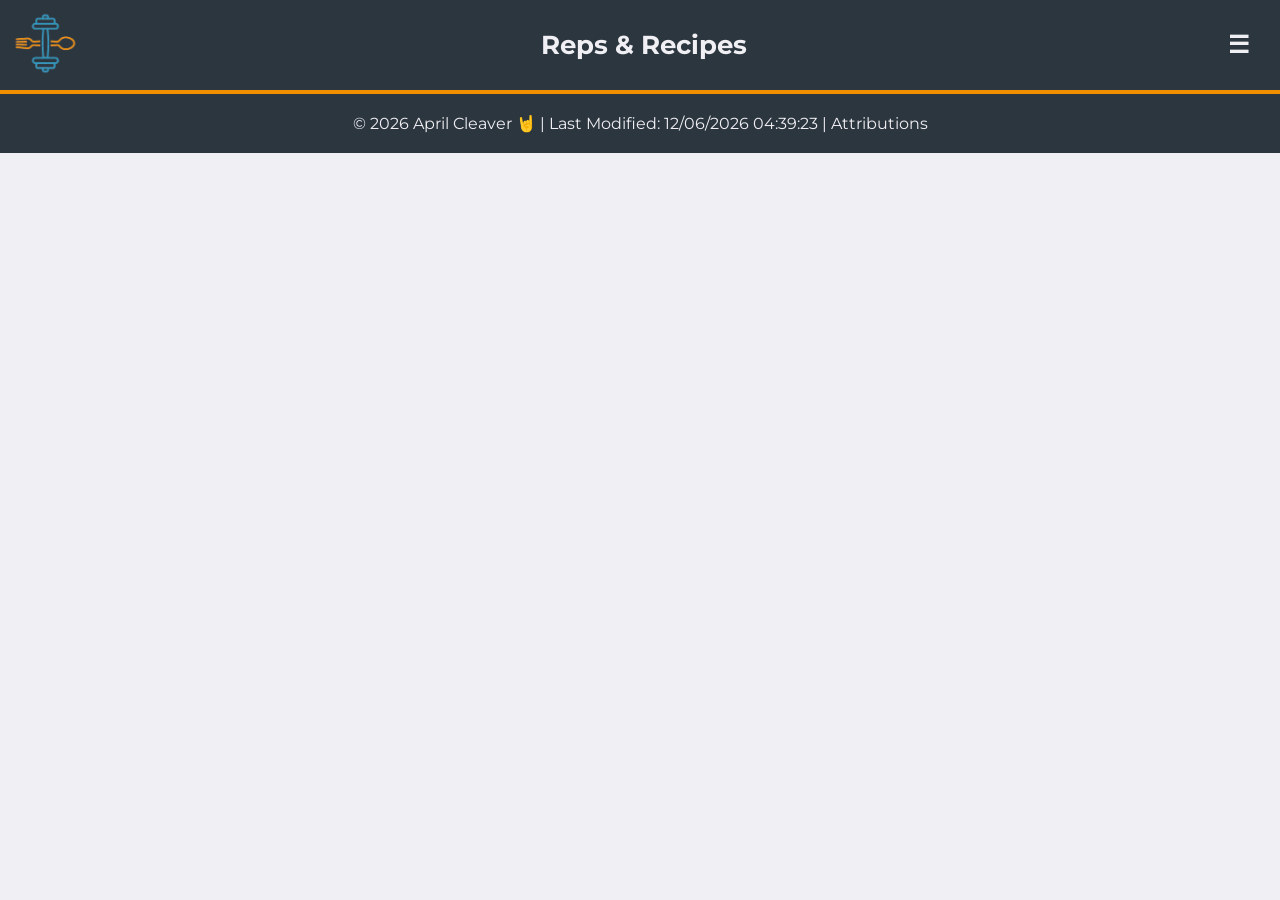
==== index.html @ 8d268dab "W5 D1 Progress" ====
<!DOCTYPE html>
<html lang="en">
<head>
    <meta charset="UTF-8">
    <meta name="viewport" content="width=device-width, initial-scale=1.0">
    <title>Reps & Recipes</title>
    <meta name="description" content="Reps & Recipes is a web app that helps you plan meals and workouts. Final project for WDD 330 at BYU-Idaho.">
    <meta name="author" content="April Cleaver">
    <link rel="icon" href="favicon.ico">
    <link rel="stylesheet" href="styles/small.css">
    <link rel="stylesheet" href="styles/large.css">
    <script src="scripts/main.js" type="module"></script>
    <link rel="preconnect" href="https://fonts.googleapis.com">
    <link rel="preconnect" href="https://fonts.gstatic.com" crossorigin>
    <link href="https://fonts.googleapis.com/css2?family=Montserrat:wght@400;600&display=swap" rel="stylesheet">
</head>
<body>
    <header id="main-header"></header>
    
    <main>
        
    </main>
    <footer id="main-footer"></footer>
</body>
</html>
---- styles/small.css ----
/* Color Scheme */
:root {
    --primary-color: #2c363f;
    --secondary-color: #2f97c1;
    --accent-color: #F18f01;
    --accent2-color: #F0eff4;
}

/* Universal styles */
* {
    box-sizing: border-box;
    margin: 0;
}

body {
    font-family: 'Montserrat', Arial, sans-serif;
    color: var(--primary-color);
    background-color: var(--accent2-color);
}

/* Header styles */
header {
    font-size: .8rem;
    padding: 10px;
    display: flex;
    align-items: center;
    justify-content: space-between;
    background-color: var(--primary-color);
    border-bottom: solid 4px var(--accent-color);
    color: var(--accent2-color);
    & img {
            width: 70px;
            height: 100%;
        }
    & a {
        text-decoration: none;
        color: var(--accent2-color);
    }

}

/* Hamburger navigation */
.hamburger {
    background: none;
    border: none;
    cursor: pointer;
}

.hamburger::before {
    content: "\2630";
    font-size: 1.5rem;
    font-weight: 600;
    color: var(--accent2-color);
}

.hamburger.show::before {
    content: "X";
    font-weight: 600;
    font-size: 2rem;
    color: var(--accent2-color);
}

/* Navigation */
.navigation {
    display: none;
}

.navigation.show {
    display: block;
    margin: auto;
}

.navigation
/* End header styles */

/* Search box styles */
#search-box {
    display: grid;
    place-items: center;
    padding: 20px;
}

.search {
    display: grid;
    grid-gap: .3rem;
    grid-template-columns: 30px 1fr 20px 1fr;
    place-items: center;
    
    border: solid 2px var(--secondary-color);
    
    & input[type="search"] {
        margin: 5px;
        width: 150px;
        font-family: "Montserrat", Arial, sans-serif;
        padding: 5px;
    }

}
.random {
    text-align: center;
    display: flex;
    align-items: center;
}

.icon {
    width: 100%;
    margin: 10px;
}

button {
    background-color: var(--primary-color);
    color: var(--accent2-color);
    border: none;
    padding: 10px;
    margin: 10px;
    font-family: "Montserrat", Arial, sans-serif;
}

/* Footer styles */
footer {
    background-color: var(--primary-color);
    color: var(--accent2-color);
    padding: 20px;
    text-align: center;
    & a {
        text-decoration: none;
        color: var(--accent2-color);
    }
    & a:hover {
        color: #ebd2ac;
    }
}
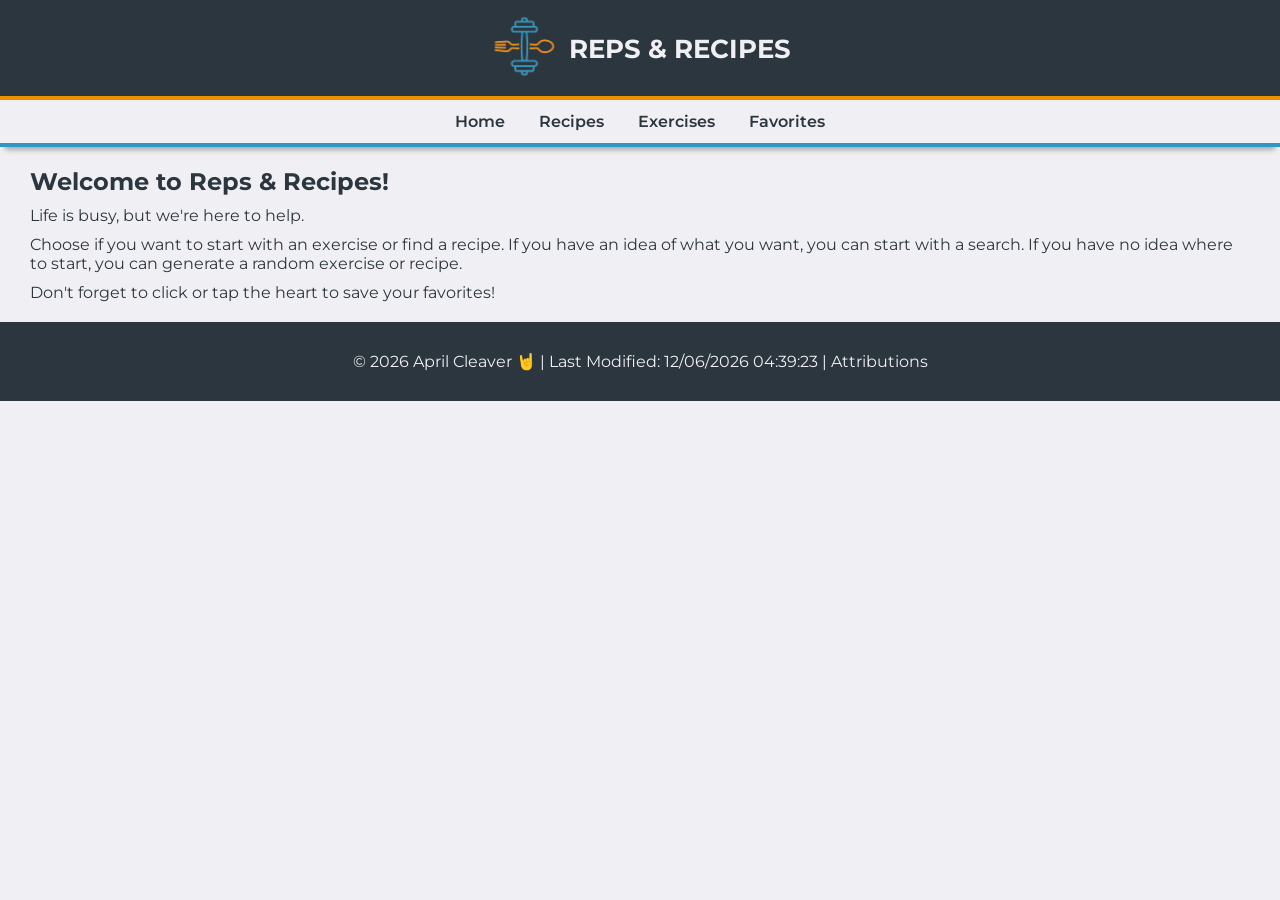
==== commit 100c4260: "W5 day2 progress" ====
--- a/index.html
+++ b/index.html
@@ -18,6 +18,10 @@
     <header id="main-header"></header>
     
     <main>
+        <h2>Welcome to Reps & Recipes!</h2>
+        <p>Life is busy, but we're here to help.</p> 
+        <p>Choose if you want to start with an exercise or find a recipe. If you have an idea of what you want, you can start with a search. If you have no idea where to start, you can generate a random exercise or recipe.</p> 
+        <p>Don't forget to click or tap the heart to save your favorites!</p>
         
     </main>
     <footer id="main-footer"></footer>
--- a/styles/small.css
+++ b/styles/small.css
@@ -18,9 +18,15 @@
     background-color: var(--accent2-color);
 }
 
+h2, h3, p {
+    padding: 0 10px;
+    margin: 10px;
+}
+
 /* Header styles */
 header {
     font-size: .8rem;
+    height: 100px;
     padding: 10px;
     display: flex;
     align-items: center;
@@ -28,6 +34,7 @@
     background-color: var(--primary-color);
     border-bottom: solid 4px var(--accent-color);
     color: var(--accent2-color);
+    text-transform:uppercase;
     & img {
             width: 70px;
             height: 100%;
@@ -40,6 +47,25 @@
 }
 
 /* Hamburger navigation */
+@keyframes slideDown {
+    from {
+        height: 0px;
+    }
+
+    to {
+        height: 100px;
+    }
+}
+
+@keyframes slideUp {
+    from {
+        height: 100px;
+    }
+    to {
+        height: 0px;
+    }
+}
+
 .hamburger {
     background: none;
     border: none;
@@ -56,22 +82,53 @@
 .hamburger.show::before {
     content: "X";
     font-weight: 600;
-    font-size: 2rem;
+    font-size: 1.9rem;
     color: var(--accent2-color);
 }
 
 /* Navigation */
 .navigation {
     display: none;
+    margin: auto;
+    font-weight: 600;
+    text-align: center;
+    animation: slideDown .3s ease-in-out;
+    padding: 10px;
+    border-bottom: 4px solid var(--secondary-color);
+    box-shadow: 0px 8px 5px -5px rgba(0, 0, 0, 0.3);
+
+    & a {
+        text-decoration: none;
+        color: var(--primary-color);
+    }
+
+    & a:hover {
+        color: #8b580b;
+    }
+
+    & li {
+        list-style: none;
+        padding: 2px;
+    }
+
+    & ul {
+        padding: 0;
+    }
+}
+
+.active {
+    background-color:#ebd2ac;
 }
 
 .navigation.show {
     display: block;
-    margin: auto;
 }
+/* End header styles */
 
-.navigation
-/* End header styles */
+/* Main styles */
+main {
+    padding: 10px;
+}
 
 /* Search box styles */
 #search-box {
@@ -83,10 +140,8 @@
 .search {
     display: grid;
     grid-gap: .3rem;
-    grid-template-columns: 30px 1fr 20px 1fr;
+    grid-template-columns: 30px 1fr 20px;
     place-items: center;
-    
-    border: solid 2px var(--secondary-color);
     
     & input[type="search"] {
         margin: 5px;
@@ -98,8 +153,8 @@
 }
 .random {
     text-align: center;
-    display: flex;
-    align-items: center;
+    grid-column: 2/3;
+    
 }
 
 .icon {
@@ -111,9 +166,18 @@
     background-color: var(--primary-color);
     color: var(--accent2-color);
     border: none;
-    padding: 10px;
+    padding: 15px;
     margin: 10px;
+    font-weight: 600;
+    border-radius: 10px;
     font-family: "Montserrat", Arial, sans-serif;
+
+    transition: background-color .3s ease;
+}
+
+button:hover {
+    background-color:#abd4e6;
+    color: var(--primary-color);
 }
 
 /* Footer styles */
--- a/styles/large.css
+++ b/styles/large.css
@@ -0,0 +1,37 @@
+@media only screen and (min-width: 600px) {
+    header {
+        justify-content: center;
+        & img {
+            margin-right: 10px;
+        }
+
+    }
+    
+    .hamburger {
+        display: none;
+    }
+
+    .navigation {
+        display: block;
+        animation: none;
+    }
+
+    .navigation ul {
+        display: flex;
+        justify-content: center;
+        & li a {
+            padding: 15px;
+        }
+    }
+
+    .search {
+        grid-template-columns: 30px 1fr 1fr;
+    }
+
+    .random {
+        display: flex;
+        align-items: center;
+        grid-column: 3/4;
+    }
+}
+
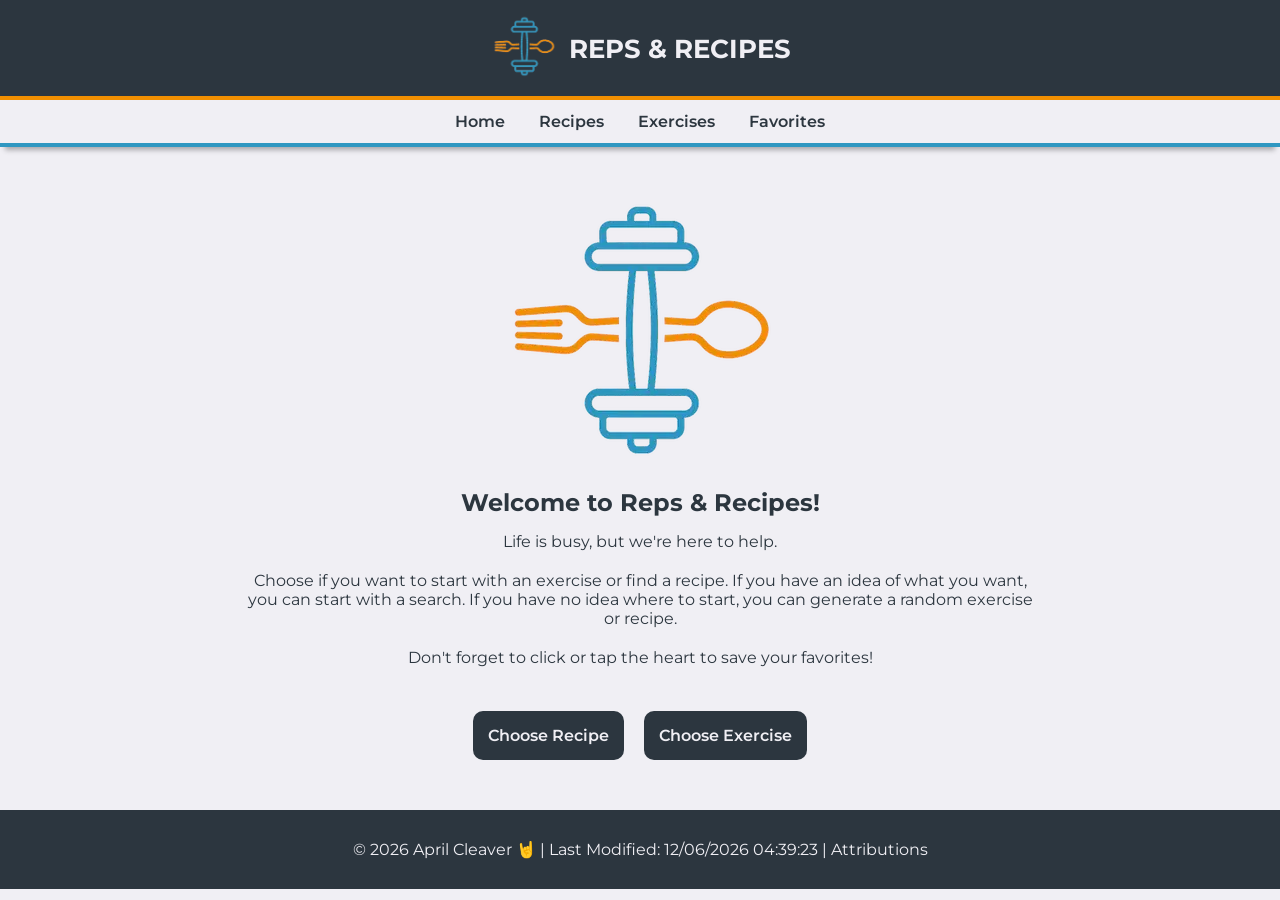
==== commit 5878e931: "W5 D4 progress" ====
--- a/index.html
+++ b/index.html
@@ -18,11 +18,20 @@
     <header id="main-header"></header>
     
     <main>
-        <h2>Welcome to Reps & Recipes!</h2>
-        <p>Life is busy, but we're here to help.</p> 
-        <p>Choose if you want to start with an exercise or find a recipe. If you have an idea of what you want, you can start with a search. If you have no idea where to start, you can generate a random exercise or recipe.</p> 
-        <p>Don't forget to click or tap the heart to save your favorites!</p>
-        
+        <section class="welcome">
+            <img src="images/logo.webp" alt="Reps & Recipes Logo">
+            <h2>Welcome to Reps & Recipes!</h2>
+            <p>Life is busy, but we're here to help.</p>
+            <p>Choose if you want to start with an exercise or find a recipe. If you have an idea of what you want, you can start
+                with a search. If you have no idea where to start, you can generate a random exercise or recipe.</p>
+            <p>Don't forget to click or tap the heart to save your favorites!</p>
+            <br>
+            <div class="button-box">
+                <a href="recipes.html" class="button">Choose Recipe</a>
+                <a href="exercises.html" class="button">Choose Exercise</a>
+            </div>
+        </section>
+    
     </main>
     <footer id="main-footer"></footer>
 </body>
--- a/styles/small.css
+++ b/styles/small.css
@@ -57,19 +57,22 @@
     }
 }
 
-@keyframes slideUp {
+/* @keyframes slideUp {
     from {
         height: 100px;
     }
     to {
         height: 0px;
     }
-}
+} */
 
 .hamburger {
     background: none;
     border: none;
     cursor: pointer;
+}
+.hamburger:hover {
+    background-color: var(--primary-color);
 }
 
 .hamburger::before {
@@ -92,7 +95,7 @@
     margin: auto;
     font-weight: 600;
     text-align: center;
-    animation: slideDown .3s ease-in-out;
+    animation: slideDown .3s ease-out;
     padding: 10px;
     border-bottom: 4px solid var(--secondary-color);
     box-shadow: 0px 8px 5px -5px rgba(0, 0, 0, 0.3);
@@ -128,6 +131,8 @@
 /* Main styles */
 main {
     padding: 10px;
+    max-width: 900px;
+    margin: auto;
 }
 
 /* Search box styles */
@@ -135,6 +140,9 @@
     display: grid;
     place-items: center;
     padding: 20px;
+    & p {
+        text-align: center;
+    }
 }
 
 .search {
@@ -162,7 +170,11 @@
     margin: 10px;
 }
 
-button {
+.search-icon {
+    cursor: pointer;
+}
+
+button, .button {
     background-color: var(--primary-color);
     color: var(--accent2-color);
     border: none;
@@ -171,13 +183,102 @@
     font-weight: 600;
     border-radius: 10px;
     font-family: "Montserrat", Arial, sans-serif;
+    cursor: pointer;
 
     transition: background-color .3s ease;
 }
 
-button:hover {
+button:hover, .button:hover {
     background-color:#abd4e6;
     color: var(--primary-color);
+}
+
+/* Meal card styles */
+#meal-cards {
+    display: grid;
+    grid-template-columns: repeat(auto-fit, minmax(300px, 1fr));
+    grid-gap: 1rem;
+    place-items: center;
+}
+
+.card {
+    margin: 10px;
+    box-shadow: 0px 2px 5px#2c363f88;
+    width: 300px;
+    border-radius: 10px;
+    cursor: pointer;
+    background-color: var(--primary-color);
+    color: var(--accent2-color);
+    & h2 {
+        text-transform: capitalize;
+    }
+    
+}
+
+.img-container {
+    width: 300px;
+    height: 300px;
+    overflow: hidden;
+    border-radius: 10px 10px 0 0;
+    & img {
+        width: 100%;
+        height: 100%;
+        object-fit:cover;
+        transition: transform 0.3s ease;
+    }
+}
+
+.img-container:hover img {
+    transform: scale(1.10);
+}
+
+::backdrop {
+    background-color:#2c363f7a;
+}
+
+#meal-details {
+    width: 85%;
+    margin: auto;
+    border: none;
+    border-radius: 10px;
+    background-color: var(--accent2-color);
+    color: var(--primary-color);
+    & img {
+        width: 100%;
+    }
+}
+/* Index page styles */
+.welcome {
+    text-align: center;
+    margin: 30px;
+    & p {
+        padding: 5px;
+    }
+    & img {
+        max-width: 100%;
+    }
+}
+.button {
+    text-decoration: none;
+    justify-content: center;
+}
+
+.button-box {
+    display: flex;
+    flex-wrap: wrap;
+    justify-content:center;
+}
+/* Attribution page styles */
+.att {
+    font-weight: 600;
+    & li a {
+        list-style:disc;
+    }
+}
+
+/* Favorites page styles */
+.no-favs {
+    text-align: center;
 }
 
 /* Footer styles */
--- a/styles/large.css
+++ b/styles/large.css
@@ -33,5 +33,16 @@
         align-items: center;
         grid-column: 3/4;
     }
+
+    #meal-details {
+        width: 85%;
+        margin: auto;
+        border: none;
+        border-radius: 10px;
+
+        & img {
+            width: 50%;
+        }
+    }
 }
 
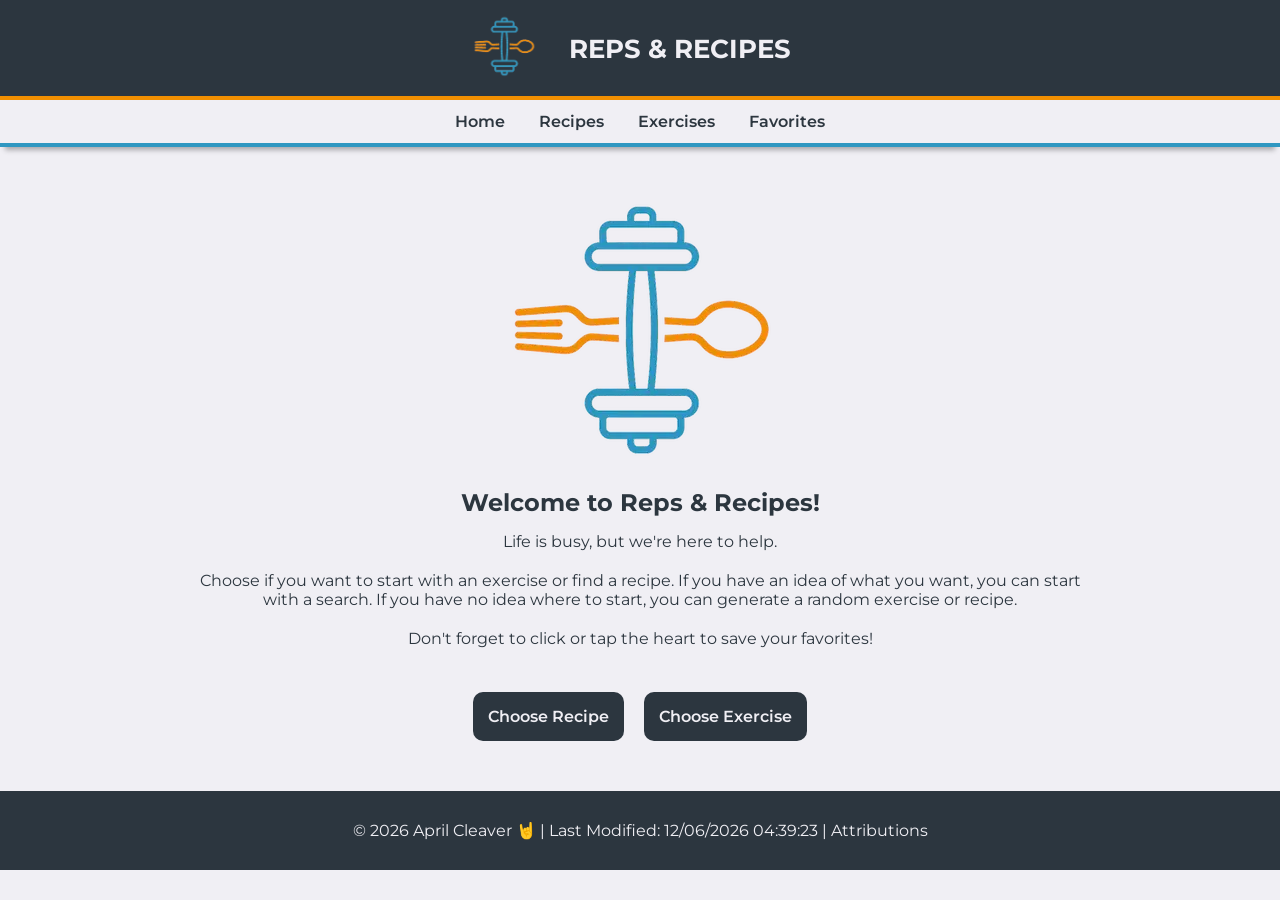
==== commit dc9183de: "W6 D3 Progress" ====
--- a/index.html
+++ b/index.html
@@ -20,7 +20,7 @@
     <main>
         <section class="welcome">
             <img src="images/logo.webp" alt="Reps & Recipes Logo">
-            <h2>Welcome to Reps & Recipes!</h2>
+            <h1>Welcome to Reps & Recipes!</h1>
             <p>Life is busy, but we're here to help.</p>
             <p>Choose if you want to start with an exercise or find a recipe. If you have an idea of what you want, you can start
                 with a search. If you have no idea where to start, you can generate a random exercise or recipe.</p>
--- a/styles/small.css
+++ b/styles/small.css
@@ -18,7 +18,11 @@
     background-color: var(--accent2-color);
 }
 
-h2, h3, p {
+h1 {
+    text-align: center;
+}
+
+h1, h2, h3, p {
     padding: 0 10px;
     margin: 10px;
 }
@@ -131,7 +135,7 @@
 /* Main styles */
 main {
     padding: 10px;
-    max-width: 900px;
+    max-width: 1000px;
     margin: auto;
 }
 
@@ -139,7 +143,7 @@
 #search-box {
     display: grid;
     place-items: center;
-    padding: 20px;
+    padding:20px 20px 0 20px;
     & p {
         text-align: center;
     }
@@ -188,23 +192,30 @@
     transition: background-color .3s ease;
 }
 
-button:hover, .button:hover {
+button:hover, .button:hover, #remove-button:hover {
     background-color:#abd4e6;
     color: var(--primary-color);
 }
 
-/* Meal card styles */
-#meal-cards {
+/* Card styles */
+#meal-cards, #exercise-cards, #fav-cards {
     display: grid;
-    grid-template-columns: repeat(auto-fit, minmax(300px, 1fr));
+    grid-template-columns: repeat(auto-fit, minmax(250px, 1fr));
     grid-gap: 1rem;
     place-items: center;
+}
+
+#fav-cards .card {
+    cursor: default;
+    & .img-container {
+        cursor: pointer;
+    }
 }
 
 .card {
     margin: 10px;
     box-shadow: 0px 2px 5px#2c363f88;
-    width: 300px;
+    width: 250px;
     border-radius: 10px;
     cursor: pointer;
     background-color: var(--primary-color);
@@ -212,12 +223,17 @@
     & h2 {
         text-transform: capitalize;
     }
-    
+}
+
+.placeholder-img {
+    width: 60%;
+    display: block;
+    margin: auto;
 }
 
 .img-container {
-    width: 300px;
-    height: 300px;
+    width: 250px;
+    height: 250px;
     overflow: hidden;
     border-radius: 10px 10px 0 0;
     & img {
@@ -232,11 +248,19 @@
     transform: scale(1.10);
 }
 
+#remove-button {
+    background-color: none;
+    color: var(--accent2-color);
+}
+
+
+/* Dialog box styles */
+
 ::backdrop {
     background-color:#2c363f7a;
 }
 
-#meal-details {
+#meal-details, #exercise-details {
     width: 85%;
     margin: auto;
     border: none;
@@ -244,9 +268,15 @@
     background-color: var(--accent2-color);
     color: var(--primary-color);
     & img {
-        width: 100%;
-    }
-}
+            max-width: 100%;
+        }
+}
+
+iframe {
+    border: none;
+}
+
+
 /* Index page styles */
 .welcome {
     text-align: center;
--- a/styles/large.css
+++ b/styles/large.css
@@ -39,10 +39,6 @@
         margin: auto;
         border: none;
         border-radius: 10px;
-
-        & img {
-            width: 50%;
-        }
     }
 }
 
